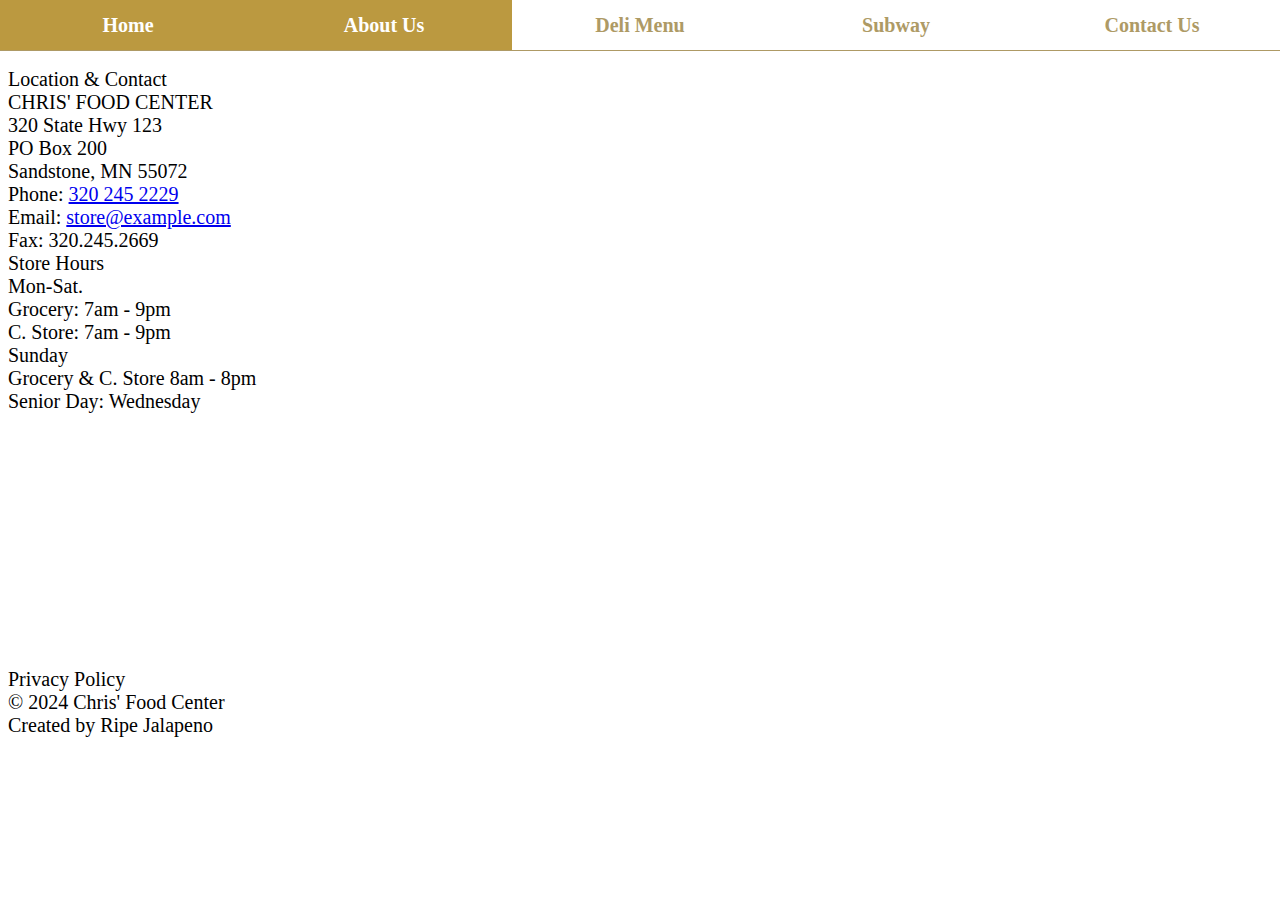
==== about.html @ 483a6e82 "Menu Icon added to about us and deli pages" ====
<!DOCTYPE html>
<html>
<head>
  <title>About Us</title>

  <!-- Google Fonts -->
  <link rel="preconnect" href="https://fonts.googleapis.com">
  <link rel="preconnect" href="https://fonts.gstatic.com" crossorigin>
  <link href="https://fonts.googleapis.com/css2?family=Merriweather:ital,wght@0,300;0,400;0,700;0,900;1,300;1,400;1,700;1,900&display=swap&family=Libre+Baskerville:ital,wght@0,400;0,700;1,400&family=Playfair+Display:ital,wght@0,400..900;1,400..900&display=swap&family=Material+Symbols+Outlined:opsz,wght,FILL,GRAD@20..48,100..700,0..1,-50..200" rel="stylesheet">

  <link rel="stylesheet" href="styles/general.css">
  <link rel="stylesheet" href="styles/header.css">
  <link rel="stylesheet" href="styles/footer.css">

  <meta charset="UTF-8">
  <meta name="viewport" content="initial-scale=1">
</head>
<body>
  <button class="toggle-menu-button" id="toggleMenuButton">
    <span class="menu-icon material-symbols-outlined" id="menuIcon">
      menu
    </span>
  </button>
  <header class="site-header header-closed" id="siteHeader">
    <div class="js-home-link">
      Home
    </div>

    <div class="current-page">
      About Us
    </div>

    <div class="js-deli-link">
      Deli Menu
    </div>

    <div class="js-subway-link">
      Subway
    </div>

    <div>
      Contact Us
    </div>
  </header>

  <div class="store-info">
    <div class="info-header">
      Location & Contact
    </div>
    
    <div class="store-location">
      <div>CHRIS' FOOD CENTER</div>
      <div>320 State Hwy 123</div>
      <div>PO Box 200</div>
      <div>Sandstone, MN 55072</div>
    </div>
    
    <div class="contact-info">
      <div>
        Phone: <a href="tel:+13202452229">320 245 2229</a>
      </div>
      <div>
        Email: <a href="mailto:store@example.com?subject=Inquiry" class="contact-item">store@example.com</a>
      </div>
      <div>Fax: 320.245.2669</div>
    </div>

    <div>
      <div class="store-hours">Store Hours</div>
      <div class="hours-header">Mon-Sat.</div>
      <div>Grocery: 7am - 9pm</div>
      <div>C. Store: 7am - 9pm</div>
    </div>

    <div>
      <div class="hours-header">Sunday</div>
      <div>Grocery & C. Store 8am - 8pm</div>
      <div>Senior Day: Wednesday</div>
    </div>

    <iframe class="google-map" id="googleMap" src="https://www.google.com/maps/embed?pb=!1m18!1m12!1m3!1d2765.2958406145285!2d-92.8721482587603!3d46.12493657121274!2m3!1f0!2f0!3f0!3m2!1i1024!2i768!4f13.1!3m3!1m2!1s0x52b21f0ed480358f%3A0x798b67c6ca6600ae!2sChris&#39;%20Food%20Center!5e0!3m2!1sen!2sus!4v1725716120286!5m2!1sen!2sus" width="500" height="250" style="border:0;" allowfullscreen="" loading="lazy" referrerpolicy="no-referrer-when-downgrade"></iframe>

  </div>
</main>

<div class="legal-info">
  <div class="privacy-policy-link js-privacy-policy-link">Privacy Policy</div>
  <div>&copy; 2024 Chris' Food Center</div>
  <div>Created by Ripe Jalapeno</div>
</div>

<script src="scripts/about-us.js" type="module"></script>
  
</body>
</html>
---- styles/general.css ----
body {
  position: relative;
  width: 100%;
  box-sizing: border-box;

  font-family: "Lato", serif;

  padding-top: 60px;
  width: auto;
  overflow-x: hidden;
}

button {
  font-family: "Lato", serif;
}

:root {
  --light-color-1: #c7991c;
  --light-color-2: #d2bd1d;
  --light-color-3: #fcf26d;
  --light-color-4: #bb9940;

  --dark-color-1: #3e2b0c;
  --dark-color-2: #806723;
  --dark-color-3: #ae9a65;


  --main-bg-color: rgb(199, 153, 28);
  --main-accent-color: rgb(58, 51, 34);
  --second-accent-color: rgb(116, 103, 67);
  --third-accent-color: rgb(174, 154, 101);

  --main-shadow: 2px 2px 8px rgba(66, 59, 38, 0.9);
  --inset-shadow: inset 2px 2px 10px rgba(66, 59, 38, 0.9);
}

@media screen and (max-width: 768px) {
  :root {
    font-size: 15px;
  }

  body {
    padding-top: 0;
  }
}

@media screen and (min-width: 768.1px) and (max-width: 1000px) {
  :root {
    font-size: 18px;
  }
}

@media screen and (min-width: 1000.1px) {
  :root {
    font-size: 20px;
  }
}
---- styles/header.css ----
.site-header {
  display: flex;

  position: fixed;
  z-index: 20;

  user-select: none;
}


.toggle-menu-button {
  position: fixed;
  top: 3vh;
  right: 3vh;
  z-index: 50;

  display: flex;
  align-items: center;

  border: none;
  border-radius: 20px;
  background-color: rgb(173, 173, 173);

  transition: ease 200ms;
  user-select: none;
}

.toggle-menu-button:hover {
  background-color: rgb(204, 203, 203);
}

.toggle-menu-button:active {
  background-color: rgb(241, 241, 241);
}

.menu-icon {
  font-size: 2rem;
  padding: 0.25rem;
}




/* Sidebar layout for mobile screens */
@media screen and (max-width: 768px) and (orientation: portrait) {
  .site-header {
    --sidebar-width: 75vw;
    flex-direction: column;
    top: 0;
    bottom: 0;
    width: var(--sidebar-width);
    align-items: flex-start;

    padding-top: 3rem;
    padding-left: 4vw;
    box-sizing: border-box;


    background-color: var(--light-color-4);

    transition: ease 200ms;
  }


  .site-header.header-open {
    right: 0; 
  }

  .site-header.header-closed {
    right: calc(var(--sidebar-width) * -1);
  }

  
}

@media screen and (min-width: 768.1px) {
  .site-header {
    flex-direction: row;
    left: 0;
    right: 0;
    top: 0;
    height: 50px;

    background-color: white;
    border-bottom: 1px solid var(--third-accent-color);
  }

  .toggle-menu-button {
    visibility: hidden;
  }
}

.site-header div {
  display: flex;
  justify-content: center;
  align-items: center;

  height: 100%;

  font-weight: 550;
  

  cursor: pointer;
  transition-duration: 250ms;
}

@media screen and (max-width: 768px) and (orientation: portrait) {
  .site-header div {
    height: 50px;
    font-size: 1.25rem;

    color: white;
  }
}

@media screen and (min-width: 768.1px) {
  .site-header div {
    flex: 1;
    font-size: 1rem;

    color: var(--third-accent-color);
  }
}

.site-header div:hover {
  color: white;
  background-color: var(--light-color-4);
}

.site-header .current-page {
  color: white;
  background-color: var(--light-color-4);
}

.site-header .current-page:hover {
  border-top-left-radius: 15px;
  border-top-right-radius: 15px;
}
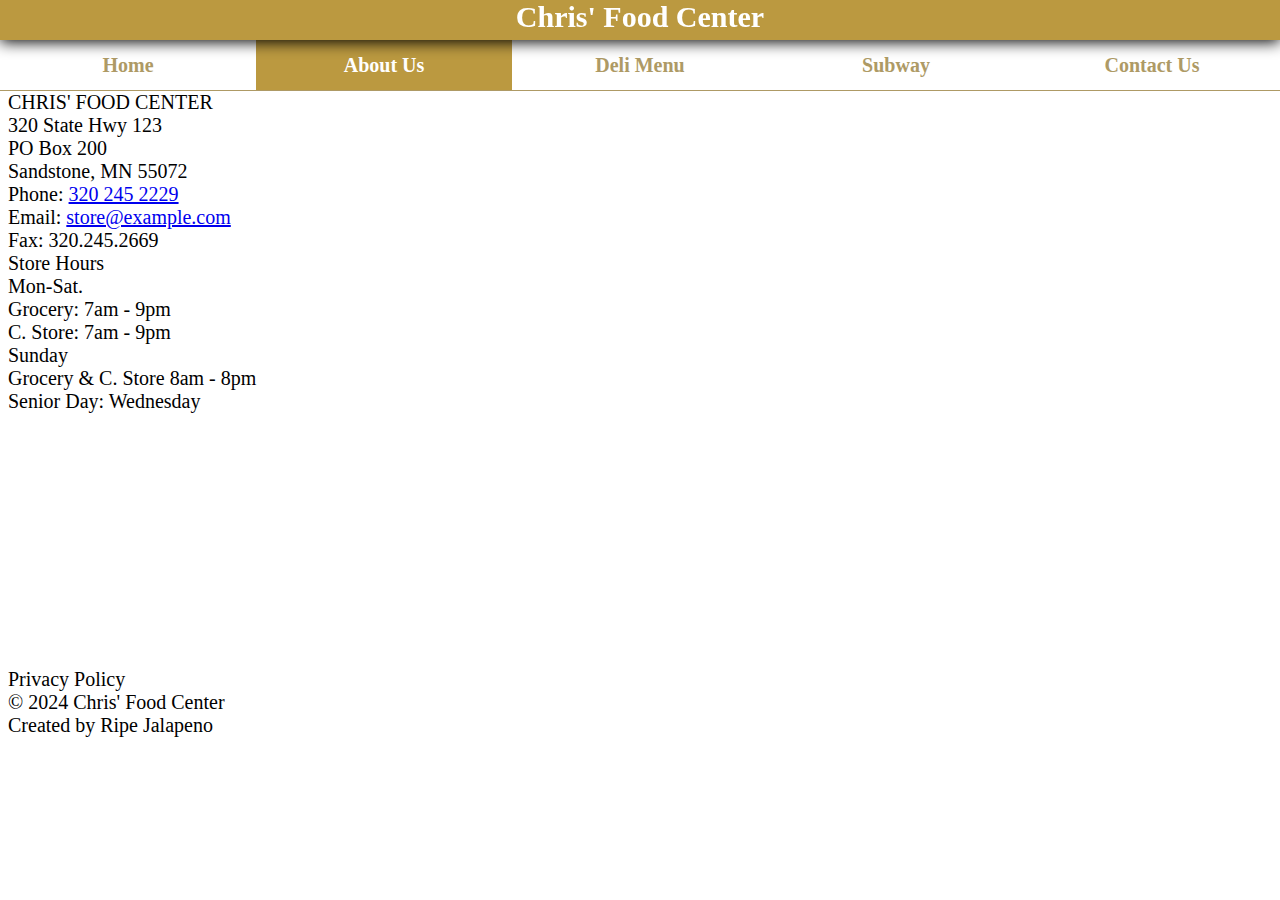
==== commit 4b191a22: "Added company title to the top of webpage" ====
--- a/about.html
+++ b/about.html
@@ -16,6 +16,10 @@
   <meta name="viewport" content="initial-scale=1">
 </head>
 <body>
+  <div class="company-title">
+    Chris' Food Center
+  </div>
+
   <button class="toggle-menu-button" id="toggleMenuButton">
     <span class="menu-icon material-symbols-outlined" id="menuIcon">
       menu
--- a/styles/header.css
+++ b/styles/header.css
@@ -5,6 +5,24 @@
   z-index: 20;
 
   user-select: none;
+}
+
+.company-title {
+  position: fixed;
+  top: 0; right: 0; left: 0;
+  height: 2rem;
+  z-index: 30;
+
+  display: flex;
+  justify-content: center;
+  font-size: 1.5rem;
+  font-weight: 600;
+
+  color: white;
+  background-color: var(--light-color-4);
+  box-shadow: 0 2px 15px black;
+  user-select: none;
+  
 }
 
 
@@ -78,7 +96,7 @@
     flex-direction: row;
     left: 0;
     right: 0;
-    top: 0;
+    top: 2rem;
     height: 50px;
 
     background-color: white;
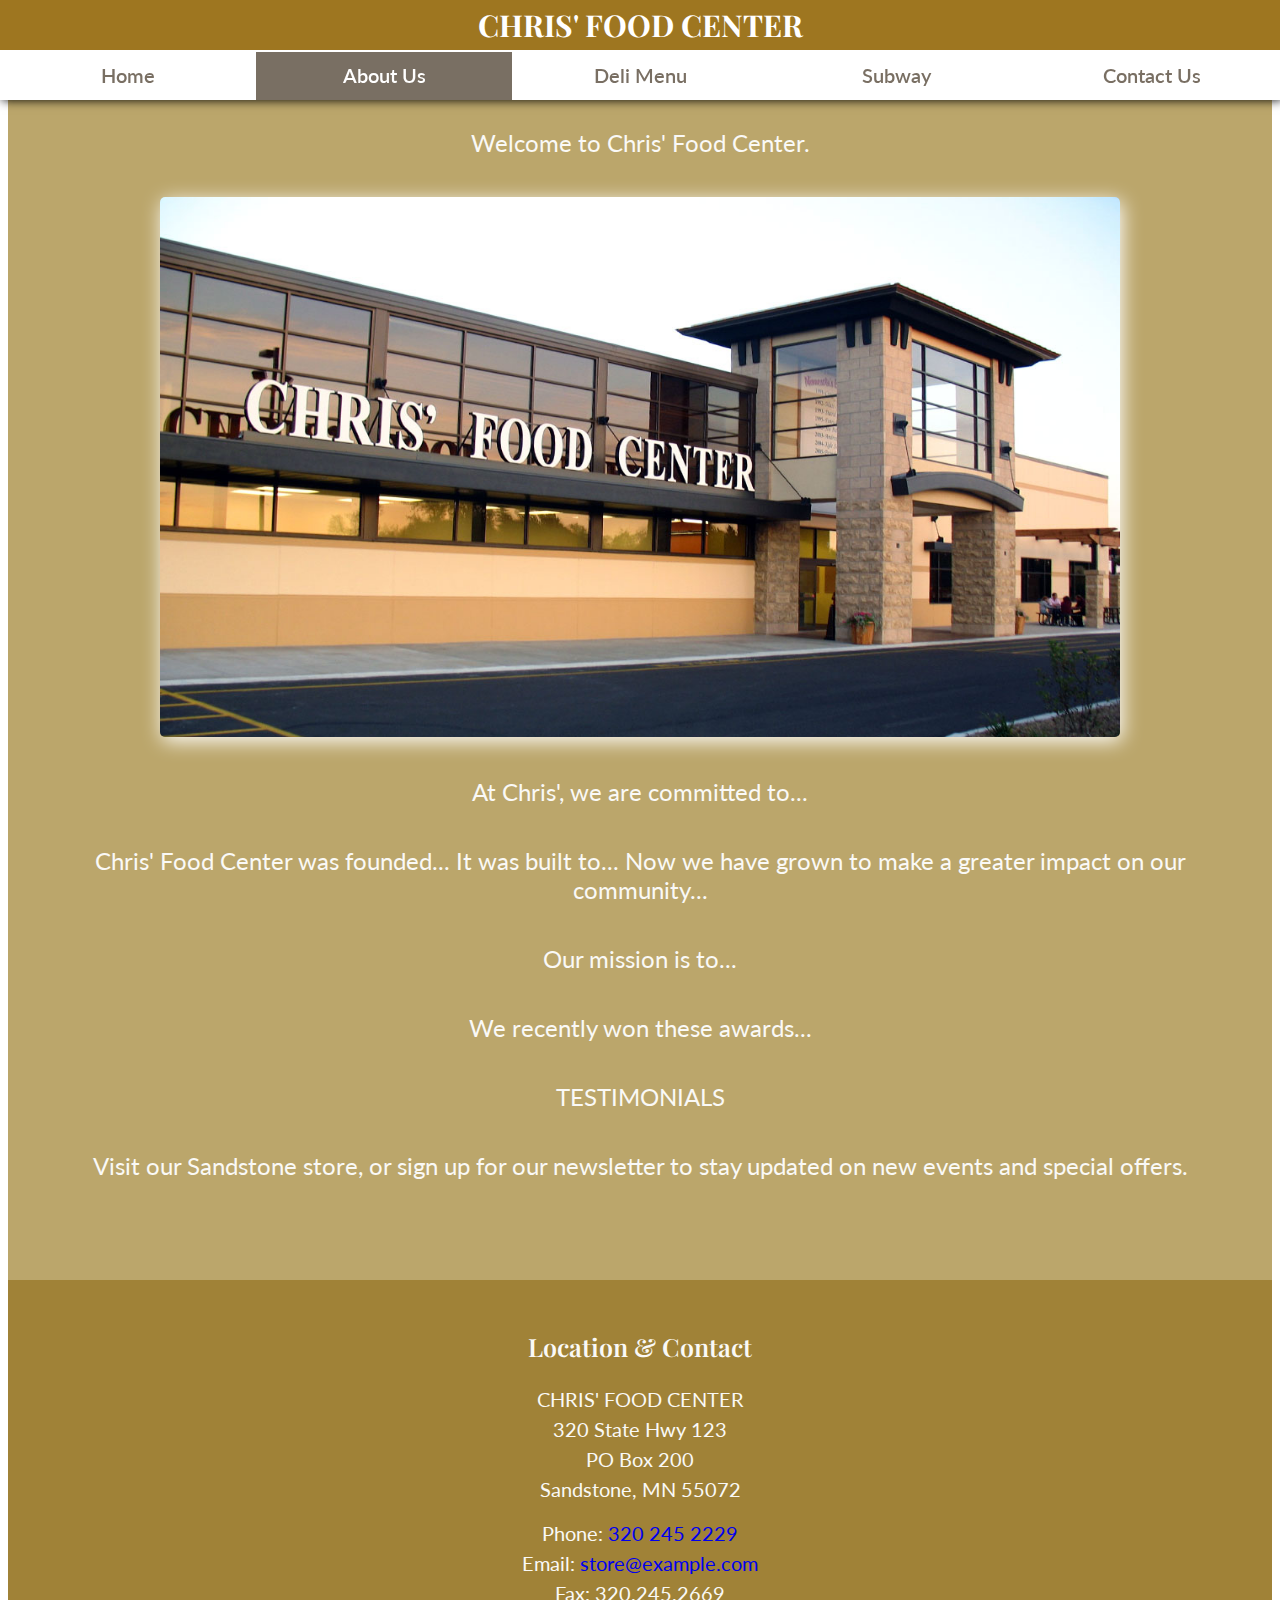
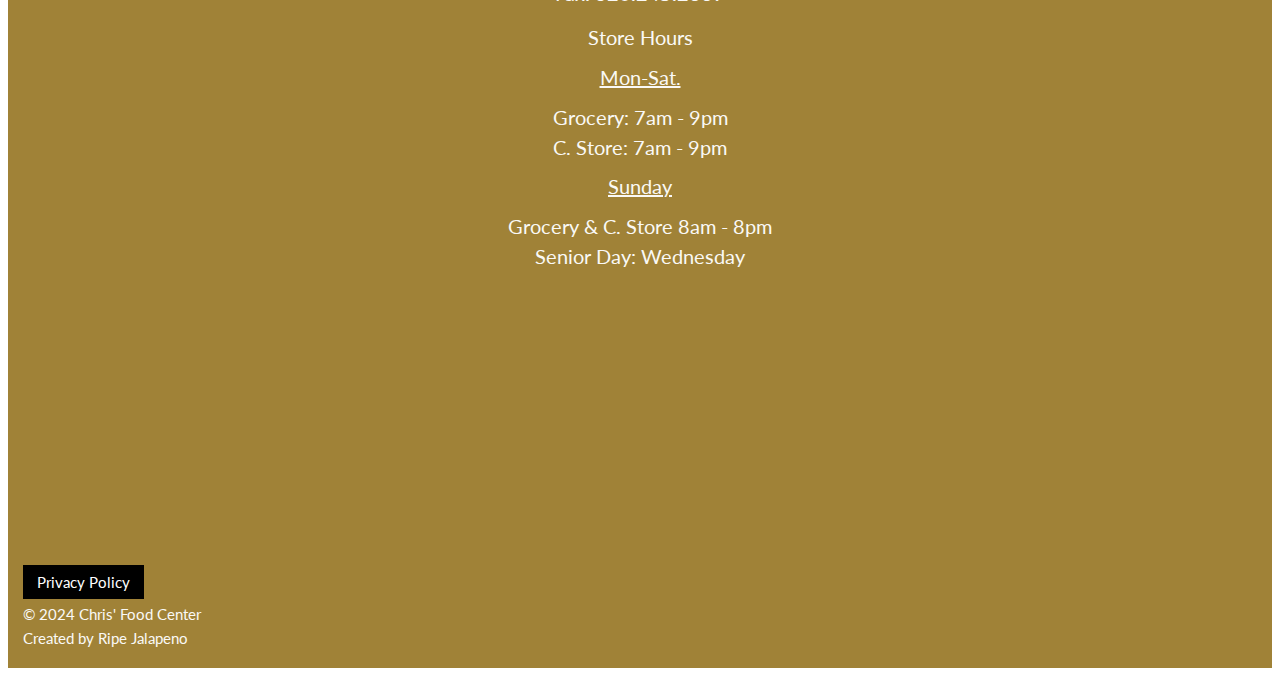
==== commit 2a1678da: "Color Updates" ====
--- a/about.html
+++ b/about.html
@@ -6,18 +6,19 @@
   <!-- Google Fonts -->
   <link rel="preconnect" href="https://fonts.googleapis.com">
   <link rel="preconnect" href="https://fonts.gstatic.com" crossorigin>
-  <link href="https://fonts.googleapis.com/css2?family=Merriweather:ital,wght@0,300;0,400;0,700;0,900;1,300;1,400;1,700;1,900&display=swap&family=Libre+Baskerville:ital,wght@0,400;0,700;1,400&family=Playfair+Display:ital,wght@0,400..900;1,400..900&display=swap&family=Material+Symbols+Outlined:opsz,wght,FILL,GRAD@20..48,100..700,0..1,-50..200" rel="stylesheet">
+  <link href="https://fonts.googleapis.com/css2?family=Lato:ital,wght@0,100;0,300;0,400;0,700;0,900;1,100;1,300;1,400;1,700;1,900&&display=swap&family=Libre+Baskerville:ital,wght@0,400;0,700;1,400&family=Playfair+Display:ital,wght@0,400..900;1,400..900&display=swap&family=Material+Symbols+Outlined:opsz,wght,FILL,GRAD@20..48,100..700,0..1,-50..200" rel="stylesheet">
 
   <link rel="stylesheet" href="styles/general.css">
   <link rel="stylesheet" href="styles/header.css">
   <link rel="stylesheet" href="styles/footer.css">
+  <link rel="stylesheet" href="styles/about-us.css">
 
   <meta charset="UTF-8">
   <meta name="viewport" content="initial-scale=1">
 </head>
 <body>
   <div class="company-title">
-    Chris' Food Center
+    CHRIS' FOOD CENTER
   </div>
 
   <button class="toggle-menu-button" id="toggleMenuButton">
@@ -42,10 +43,75 @@
       Subway
     </div>
 
-    <div>
+    <div id="contactLink">
       Contact Us
     </div>
   </header>
+
+  <div class="contact-icons">
+    <a href="https://www.facebook.com/ChrisFoodCenterSandstone/">
+      <div class="contact-button js-contact-button">
+        <img class="facebook-icon" src="images/facebook-icon.png" alt="">
+      </div>    
+    </a>
+
+    <a href="mailto:chrisfoods@example.com?subject=Inquiry">
+      <div class="contact-button js-contact-button">
+        <span class="email-icon material-symbols-outlined">
+          mail
+        </span>
+      </div>
+    </a>
+
+    <a href="tel:+13202452229">
+      <div class="contact-button js-contact-button">
+        <span class="phone-icon material-symbols-outlined">
+          phone
+        </span>
+      </div>
+    </a>
+  </div>
+
+  <main>
+    <div>
+      Welcome to Chris' Food Center.
+    </div>
+
+    <div class="display-img-box">
+      <img class="display-img" src="images/store-0.jpg" alt="">
+    </div>
+    
+    
+
+    <div>
+      At Chris', we are committed to...
+    </div>
+    
+    <div>
+      Chris' Food Center was founded... It was built to...
+      Now we have grown to make a greater impact on our community...
+    </div>
+    
+    <div>
+      Our mission is to...
+    </div>
+    
+    <div>
+      We recently won these awards...
+    </div>
+
+    <!-- picture receiving award -->
+    
+    <div>
+      TESTIMONIALS
+    </div>
+    
+    <div>
+      Visit our Sandstone store, or sign up for our newsletter to stay updated on new events and special offers.
+    </div>
+    
+
+  </main>
 
   <div class="store-info">
     <div class="info-header">
@@ -64,7 +130,7 @@
         Phone: <a href="tel:+13202452229">320 245 2229</a>
       </div>
       <div>
-        Email: <a href="mailto:store@example.com?subject=Inquiry" class="contact-item">store@example.com</a>
+        Email: <a href="mailto:chrisfoods@example.com?subject=Inquiry" class="contact-item">store@example.com</a>
       </div>
       <div>Fax: 320.245.2669</div>
     </div>
--- a/styles/general.css
+++ b/styles/general.css
@@ -15,23 +15,71 @@
 }
 
 :root {
-  --light-color-1: #c7991c;
-  --light-color-2: #d2bd1d;
-  --light-color-3: #fcf26d;
-  --light-color-4: #bb9940;
+  /* Color Palette */
 
-  --dark-color-1: #3e2b0c;
-  --dark-color-2: #806723;
-  --dark-color-3: #ae9a65;
+  /* Base Colors - body + main section colors */
+  --base-1: rgb(150, 126, 75);
+  --base-2: rgb(187, 166, 107);
+  --base-3: rgb(158, 118, 32);
+  --base-4: rgb(58, 51, 34);
+  --base-5: rgb(160, 130, 55);
+
+  /* Testing */
+  --base-6: #F1E3C6;
+  --base-7: #D4B597;
+  --base-8: #C08B65;
+  --base-9: #B66A4F;
+  --base-10: #9B4138;
+  --base-11: #7E3D3A;
+  --base-12: #C5A995;
+
+  --base-13: #8A4D35;
+  --base-14: #D08357;
+  --base-15: #C5A995;
+  --base-16: #dda303;
+  --base-17: #796f63;
+  --base-18: #4B4945;
+
+  /* Accent Colors - buttons + highlights  */
+  --accent-1: #c7991c;
+  --accent-2: rgb(230, 149, 1);
+  --accent-3: #daaf43;
+  --accent-4: rgb(247, 193, 76);
+  --accent-5: rgb(238, 197, 14);
+
+  /* Testing */
+  --accent-6: #DAA520;
+  --accent-7: #FFC107;
+  --accent-8: #FFBF00;
+  --accent-9: #FFDB58;
+  --accent-10: #D4AF37;
+  --accent-11: #F9C74F;
+  --accent-12: #FFCB69;
+  --accent-13: #d86100;
+  --accent-14: #d84f00;
+  --accent-15: #d83d00;
+  --accent-16: #c49a11;
+  --accent-17: #e4bd3c;
 
 
-  --main-bg-color: rgb(199, 153, 28);
-  --main-accent-color: rgb(58, 51, 34);
-  --second-accent-color: rgb(116, 103, 67);
-  --third-accent-color: rgb(174, 154, 101);
+  /* Soft Whites + Soft Blacks */
+  --soft-black-1: #333333;
+  --soft-black-2: #202020;
+  --soft-black-3: #5f5f5f;
+  --soft-black-4: #777777;
+
+  --soft-white-1: #FAF9F6;
+  --soft-white-2: rgb(173, 173, 173);
+  --soft-white-3: rgb(204, 203, 203);
+  --soft-white-4: rgb(241, 241, 241);
+  
 
   --main-shadow: 2px 2px 8px rgba(66, 59, 38, 0.9);
   --inset-shadow: inset 2px 2px 10px rgba(66, 59, 38, 0.9);
+
+  --company-title-height: 2.5rem;
+  --header-height: 50px;
+  --sidebar-width: 75vw;
 }
 
 @media screen and (max-width: 768px) {
@@ -54,4 +102,58 @@
   :root {
     font-size: 20px;
   }
+}
+
+.contact-icons {
+  display: flex;
+  position: fixed;
+  
+  
+  z-index: 50;
+  gap: 0.75rem;
+}
+
+@media screen and (max-width: 768px) {
+  .contact-icons {
+    flex-direction: column;
+    top: calc(var(--company-title-height) + 1rem);
+    right: calc(var(--sidebar-width) + 1rem) ;
+  }
+}
+
+@media screen and (min-width: 768.1px) {
+  .contact-icons {
+    top: calc(var(--company-title-height) + var(--header-height) + 1rem);
+    right: 1rem;
+  }
+}
+
+
+
+
+
+.contact-button {
+  display: flex;
+  align-items: center;
+  justify-content: center;
+  height: 3rem;
+  width: 3rem;
+  border-radius: 50%;
+
+  background-color: white;
+  cursor: pointer;
+  user-select: none;
+  visibility: hidden;
+  pointer-events: none;
+  transition: ease 300ms;
+}
+
+.facebook-icon {
+  height: inherit;
+  width: inherit;
+  border-radius: inherit;
+}
+
+a {
+  text-decoration: none;
 }--- a/styles/header.css
+++ b/styles/header.css
@@ -10,19 +10,20 @@
 .company-title {
   position: fixed;
   top: 0; right: 0; left: 0;
-  height: 2rem;
+  height: var(--company-title-height);
   z-index: 30;
 
   display: flex;
   justify-content: center;
+  align-items: center;
+
+  font-family: 'Playfair Display', serif;
   font-size: 1.5rem;
-  font-weight: 600;
+  font-weight: 700;
 
   color: white;
-  background-color: var(--light-color-4);
-  box-shadow: 0 2px 15px black;
+  background-color: var(--base-3);
   user-select: none;
-  
 }
 
 
@@ -37,18 +38,18 @@
 
   border: none;
   border-radius: 20px;
-  background-color: rgb(173, 173, 173);
+  background-color: var(--soft-white-2);
 
   transition: ease 200ms;
   user-select: none;
 }
 
 .toggle-menu-button:hover {
-  background-color: rgb(204, 203, 203);
+  background-color: var(--soft-white-3);
 }
 
 .toggle-menu-button:active {
-  background-color: rgb(241, 241, 241);
+  background-color: var(--soft-white-4);
 }
 
 .menu-icon {
@@ -61,8 +62,14 @@
 
 /* Sidebar layout for mobile screens */
 @media screen and (max-width: 768px) and (orientation: portrait) {
+  .company-title {
+    justify-content: flex-start;
+
+    padding-left: 1rem;
+    box-shadow: 0 2px 15px black;
+  }
+  
   .site-header {
-    --sidebar-width: 75vw;
     flex-direction: column;
     top: 0;
     bottom: 0;
@@ -74,7 +81,8 @@
     box-sizing: border-box;
 
 
-    background-color: var(--light-color-4);
+    background-color: var(--base-17);
+    box-shadow: -5px 0 10px rgba(63, 63, 63, 0.767);
 
     transition: ease 200ms;
   }
@@ -92,15 +100,19 @@
 }
 
 @media screen and (min-width: 768.1px) {
+  .company-title {
+    border-bottom: 2px solid white;
+  }
+
   .site-header {
     flex-direction: row;
     left: 0;
     right: 0;
-    top: 2rem;
-    height: 50px;
+    top: var(--company-title-height);
+    height: var(--header-height);
 
     background-color: white;
-    border-bottom: 1px solid var(--third-accent-color);
+    box-shadow: 2px 0 10px black;
   }
 
   .toggle-menu-button {
@@ -117,7 +129,6 @@
 
   font-weight: 550;
   
-
   cursor: pointer;
   transition-duration: 250ms;
 }
@@ -136,18 +147,18 @@
     flex: 1;
     font-size: 1rem;
 
-    color: var(--third-accent-color);
+    color: var(--base-17);
   }
 }
 
 .site-header div:hover {
   color: white;
-  background-color: var(--light-color-4);
+  background-color: var(--base-17);
 }
 
 .site-header .current-page {
   color: white;
-  background-color: var(--light-color-4);
+  background-color: var(--base-17);
 }
 
 .site-header .current-page:hover {
--- a/styles/footer.css
+++ b/styles/footer.css
@@ -0,0 +1,72 @@
+.store-info {
+  width: 100%;
+  padding: 50px 0;
+  padding-bottom: 90px;
+
+  text-align: center;
+
+  color: var(--soft-white-1);
+  background-color: var(--base-5);
+  margin-bottom: 10px;
+}
+
+.store-info div {
+  margin-bottom: 6px;
+}
+
+.store-info .info-header {
+  font-family: "playfair display";
+  font-size: 1.25rem;
+  font-weight: 600;
+  margin-bottom: 1.2rem;
+}
+
+.store-info .store-location,
+.store-info .contact-info {
+  margin-bottom: 1rem;
+}
+
+.store-info .store-hours {
+  margin-bottom: 0.8rem;
+}
+
+.store-info .hours-header {
+  margin-top: 0.75rem;
+  margin-bottom: 0.8rem;
+  text-decoration: underline;
+}
+
+.google-map {
+  margin-top: 2.5rem;
+}
+
+.legal-info {
+  position: absolute;
+  display: flex;
+  flex-direction: column;
+  align-items: flex-start;
+  left: 0.75rem;
+  bottom: 0.75rem;
+
+  font-size: 0.75rem;
+
+  color: var(--soft-white-1);
+}
+
+.legal-info div {
+  margin-bottom: 6px;
+}
+
+.privacy-policy-link {
+  font-size: .75rem;
+  color: white;
+  background-color: black;
+
+  padding: 8px 14px;
+  transition-duration: 200ms;
+  cursor: pointer;
+}
+
+.privacy-policy-link:hover {
+  background-color: var(--soft-black-1);
+}--- a/styles/about-us.css
+++ b/styles/about-us.css
@@ -0,0 +1,32 @@
+main {
+  display: flex;
+  flex-direction: column;
+  justify-content: center;
+  align-items: center;
+  text-align: center;
+
+  background-color: var(--base-2);
+  color: var(--soft-white-1);
+
+  padding: 3rem;
+}
+
+main div{
+  margin-bottom: 2rem;
+
+  font-size: 1.2rem;
+}
+
+.display-img-box {
+  
+  width: 75vw;
+  aspect-ratio: 16 / 9;
+  height: fit-content;
+}
+
+.display-img {
+  width: 100%;
+  height: 100%;
+  border-radius: 5px;
+  box-shadow: 2px 4px 20px white;
+}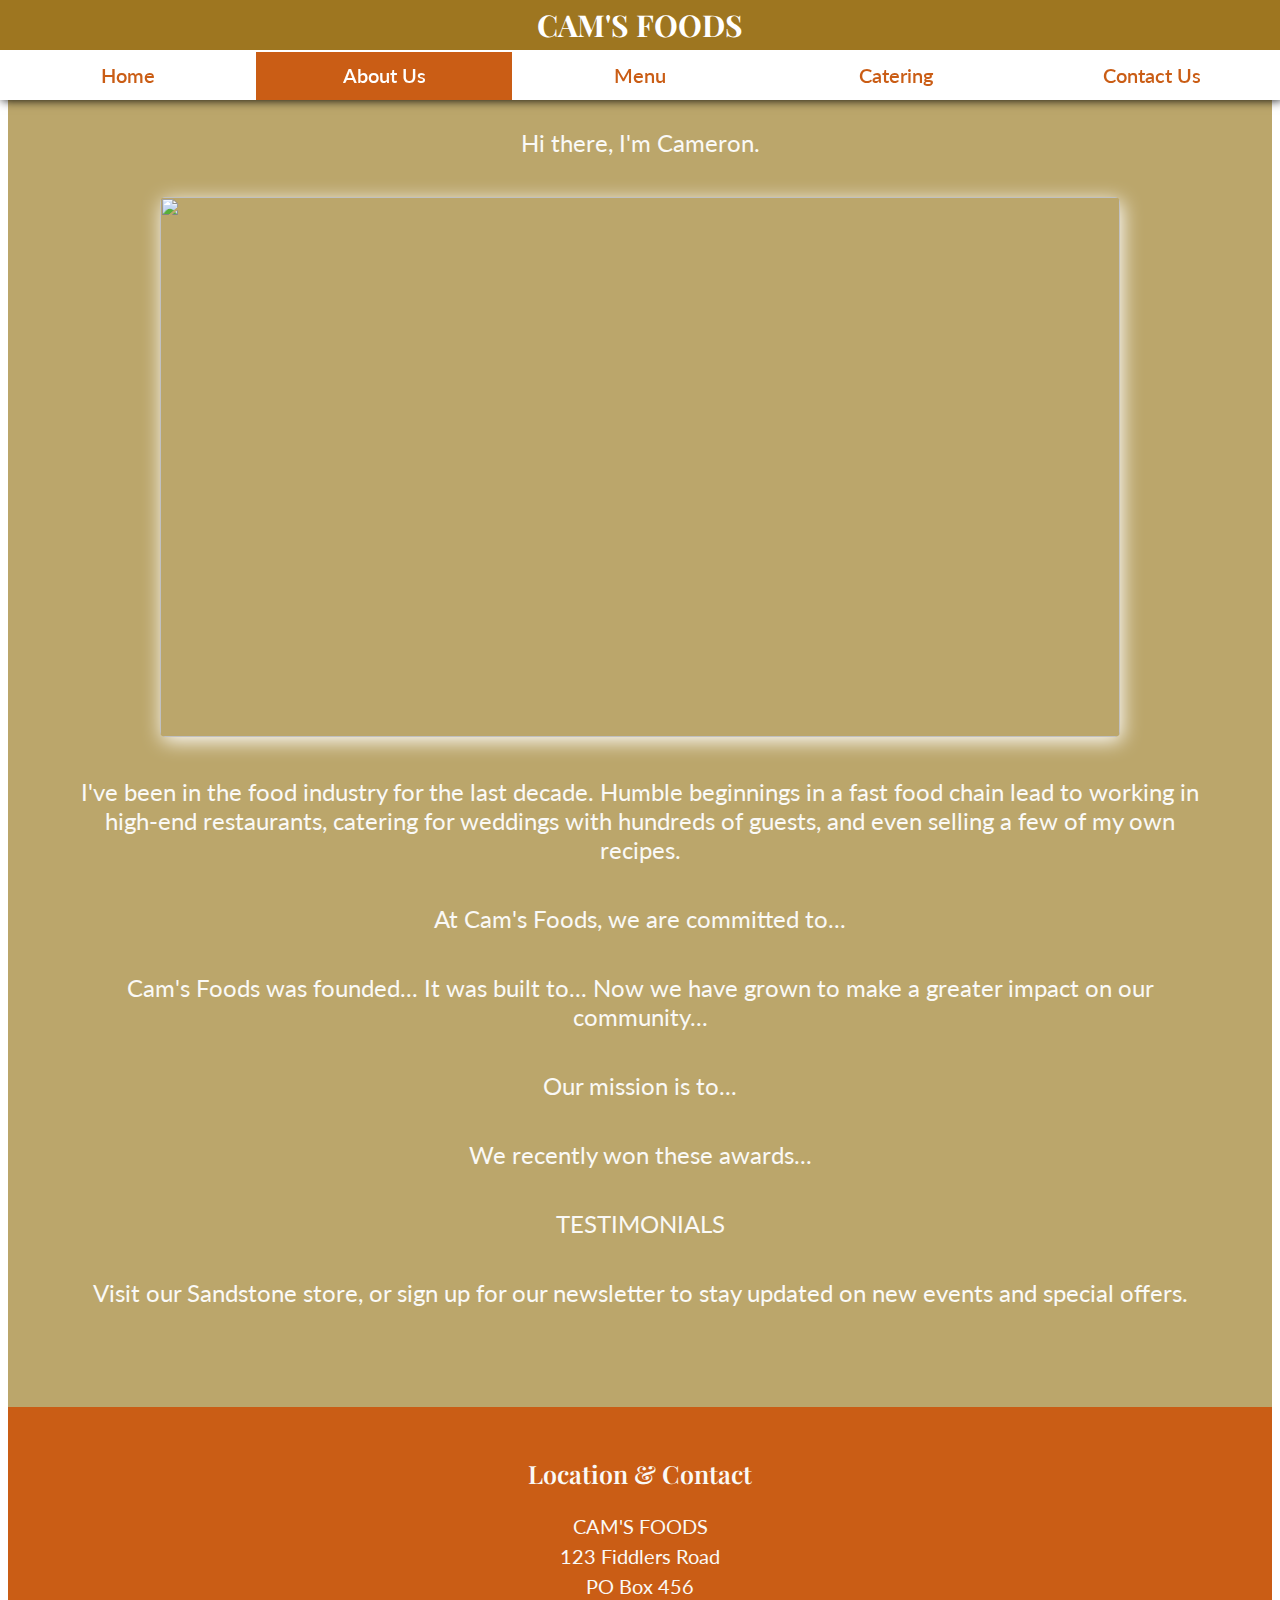
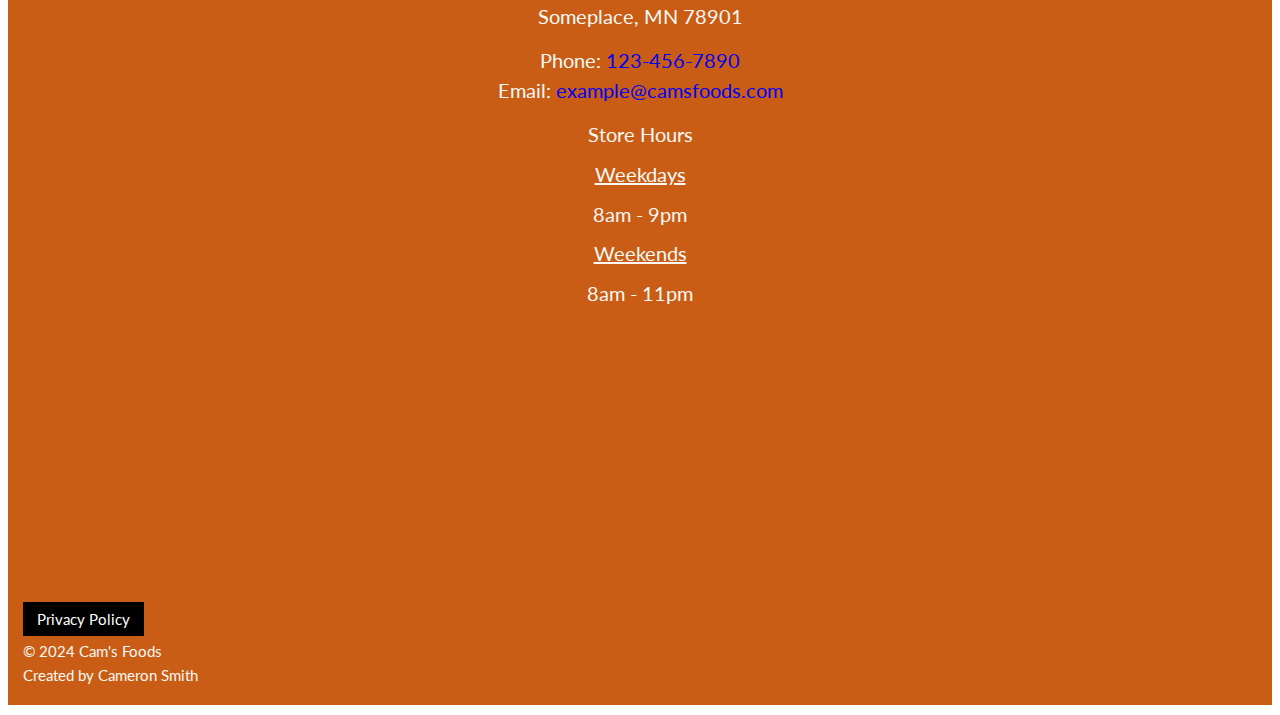
==== commit 8064fa25: "Removed all connections to Chris' Foods" ====
--- a/about.html
+++ b/about.html
@@ -18,7 +18,7 @@
 </head>
 <body>
   <div class="company-title">
-    CHRIS' FOOD CENTER
+    CAM'S FOODS
   </div>
 
   <button class="toggle-menu-button" id="toggleMenuButton">
@@ -26,21 +26,22 @@
       menu
     </span>
   </button>
+  
   <header class="site-header header-closed" id="siteHeader">
     <div class="js-home-link">
       Home
     </div>
 
-    <div class="current-page">
+    <div class="current-page js-about-link">
       About Us
     </div>
 
-    <div class="js-deli-link">
-      Deli Menu
+    <div class="js-deli-link" id="deliLink">
+      Menu
     </div>
 
-    <div class="js-subway-link">
-      Subway
+    <div id="cateringLink">
+      Catering
     </div>
 
     <div id="contactLink">
@@ -49,13 +50,13 @@
   </header>
 
   <div class="contact-icons">
-    <a href="https://www.facebook.com/ChrisFoodCenterSandstone/">
+    <a href="https://www.facebook.com/profile.php?id=100011473686830">
       <div class="contact-button js-contact-button">
         <img class="facebook-icon" src="images/facebook-icon.png" alt="">
       </div>    
     </a>
 
-    <a href="mailto:chrisfoods@example.com?subject=Inquiry">
+    <a href="mailto:example@camsfoods.com?subject=Inquiry">
       <div class="contact-button js-contact-button">
         <span class="email-icon material-symbols-outlined">
           mail
@@ -63,7 +64,7 @@
       </div>
     </a>
 
-    <a href="tel:+13202452229">
+    <a href="tel:+11234567890">
       <div class="contact-button js-contact-button">
         <span class="phone-icon material-symbols-outlined">
           phone
@@ -74,21 +75,23 @@
 
   <main>
     <div>
-      Welcome to Chris' Food Center.
+      Hi there, I'm Cameron.
     </div>
 
     <div class="display-img-box">
       <img class="display-img" src="images/store-0.jpg" alt="">
     </div>
     
-    
+    <div>
+      I've been in the food industry for the last decade. Humble beginnings in a fast food chain lead to working in high-end restaurants, catering for weddings with hundreds of guests, and even selling a few of my own recipes.
+    </div>
 
     <div>
-      At Chris', we are committed to...
+      At Cam's Foods, we are committed to...
     </div>
     
     <div>
-      Chris' Food Center was founded... It was built to...
+      Cam's Foods was founded... It was built to...
       Now we have grown to make a greater impact on our community...
     </div>
     
@@ -119,46 +122,41 @@
     </div>
     
     <div class="store-location">
-      <div>CHRIS' FOOD CENTER</div>
-      <div>320 State Hwy 123</div>
-      <div>PO Box 200</div>
-      <div>Sandstone, MN 55072</div>
+      <div>CAM'S FOODS</div>
+      <div>123 Fiddlers Road</div>
+      <div>PO Box 456</div>
+      <div>Someplace, MN 78901</div>
     </div>
     
     <div class="contact-info">
       <div>
-        Phone: <a href="tel:+13202452229">320 245 2229</a>
+        Phone: <a href="tel:+11234567890">123-456-7890</a>
       </div>
       <div>
-        Email: <a href="mailto:chrisfoods@example.com?subject=Inquiry" class="contact-item">store@example.com</a>
+        Email: <a href="mailto:example@camsfoods.com?subject=Inquiry" class="contact-item">example@camsfoods.com</a>
       </div>
-      <div>Fax: 320.245.2669</div>
     </div>
 
     <div>
       <div class="store-hours">Store Hours</div>
-      <div class="hours-header">Mon-Sat.</div>
-      <div>Grocery: 7am - 9pm</div>
-      <div>C. Store: 7am - 9pm</div>
+      <div class="hours-header">Weekdays</div>
+      <div>8am - 9pm</div>
     </div>
 
     <div>
-      <div class="hours-header">Sunday</div>
-      <div>Grocery & C. Store 8am - 8pm</div>
-      <div>Senior Day: Wednesday</div>
+      <div class="hours-header">Weekends</div>
+      <div>8am - 11pm</div>
     </div>
 
-    <iframe class="google-map" id="googleMap" src="https://www.google.com/maps/embed?pb=!1m18!1m12!1m3!1d2765.2958406145285!2d-92.8721482587603!3d46.12493657121274!2m3!1f0!2f0!3f0!3m2!1i1024!2i768!4f13.1!3m3!1m2!1s0x52b21f0ed480358f%3A0x798b67c6ca6600ae!2sChris&#39;%20Food%20Center!5e0!3m2!1sen!2sus!4v1725716120286!5m2!1sen!2sus" width="500" height="250" style="border:0;" allowfullscreen="" loading="lazy" referrerpolicy="no-referrer-when-downgrade"></iframe>
+    <!-- <iframe class="google-map" id="googleMap" src="https://www.google.com/maps/embed?pb=!1m18!1m12!1m3!1d2765.2958406145285!2d-92.8721482587603!3d46.12493657121274!2m3!1f0!2f0!3f0!3m2!1i1024!2i768!4f13.1!3m3!1m2!1s0x52b21f0ed480358f%3A0x798b67c6ca6600ae!2sChris&#39;%20Food%20Center!5e0!3m2!1sen!2sus!4v1725716120286!5m2!1sen!2sus" width="500" height="250" style="border:0;" allowfullscreen="" loading="lazy" referrerpolicy="no-referrer-when-downgrade"></iframe> -->
+    <iframe class="google-map" id="googleMap" src="https://www.google.com/maps/embed?pb=!1m14!1m8!1m3!1d5529.659328372849!2d-92.861521!3d46.1342228!3m2!1i1024!2i768!4f13.1!3m3!1m2!1s0x52b21febdd835c77%3A0x26036304d68b2805!2sQuarry%20Loop!5e0!3m2!1sen!2sus!4v1729226713659!5m2!1sen!2sus" width="500" height="250" style="border:0;" allowfullscreen="" loading="lazy" referrerpolicy="no-referrer-when-downgrade"></iframe>
+  </div>
 
+  <div class="legal-info">
+    <div class="privacy-policy-link">Privacy Policy</div>
+    <div>&copy; 2024 Cam's Foods</div>
+    <div>Created by Cameron Smith</div>
   </div>
-</main>
-
-<div class="legal-info">
-  <div class="privacy-policy-link js-privacy-policy-link">Privacy Policy</div>
-  <div>&copy; 2024 Chris' Food Center</div>
-  <div>Created by Ripe Jalapeno</div>
-</div>
-
 <script src="scripts/about-us.js" type="module"></script>
   
 </body>
--- a/styles/general.css
+++ b/styles/general.css
@@ -37,7 +37,7 @@
   --base-14: #D08357;
   --base-15: #C5A995;
   --base-16: #dda303;
-  --base-17: #796f63;
+  --base-17: #ca5d15;
   --base-18: #4B4945;
 
   /* Accent Colors - buttons + highlights  */
--- a/styles/footer.css
+++ b/styles/footer.css
@@ -6,7 +6,7 @@
   text-align: center;
 
   color: var(--soft-white-1);
-  background-color: var(--base-5);
+  background-color: var(--base-17);
   margin-bottom: 10px;
 }
 
